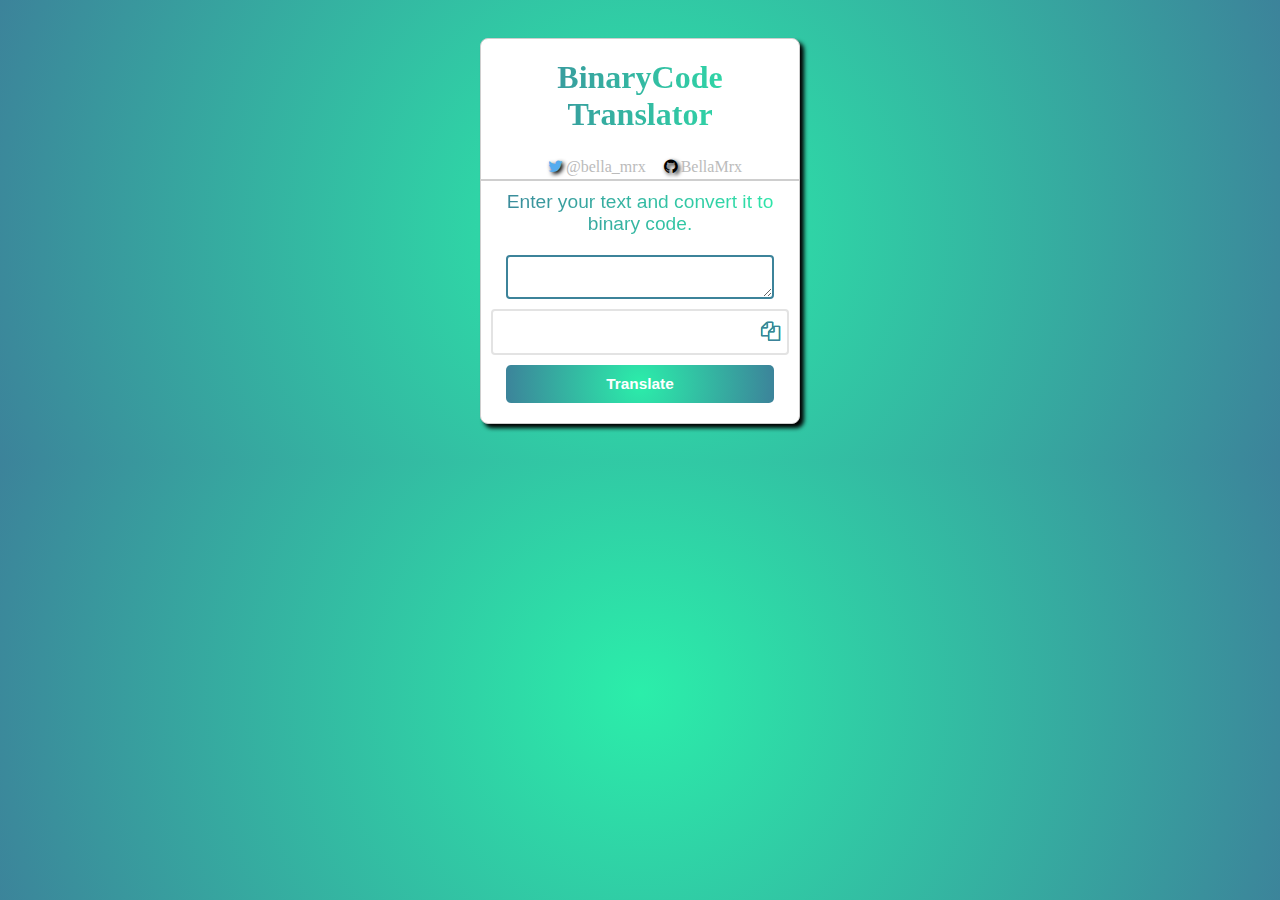
==== index.html @ ecc09eb9 "UD" ====
<!DOCTYPE html>
<html>
<head>
    <meta charset="UTF-8">
    <meta name="viewport" content="width=device-width, initial-scale=1.0">
    <link rel="stylesheet" href="https://cdnjs.cloudflare.com/ajax/libs/font-awesome/4.7.0/css/font-awesome.min.css">
    <link rel="stylesheet" href="styles/style.css">
    <title>Binary Translator</title>
</head>
<body>
    <div class="col-3">
        <header>
            <h1>BinaryCode Translator</h1>
            <a href="https://twitter.com/bella_mrx" class="fa fa-twitter"><span class="link">@bella_mrx</span></a>
            <a href="https://github.com/BellaMrx" class="fa fa-github"><span class="link">BellaMrx</span></a>
        </header>
        <section class="binaryCodeTranslator">
            <p>Enter your text and convert it to binary code.</p>
            <section class="inputText">
                <textarea id="text" placeholder="Please enter text here ..."> </textarea>
            </section>
            <section class="translateText">
                <p id="output"></p>
                <i class="fa fa-copy" onclick="copyCode()"></i>
            </section>
            <section class="translateButton">
                <button onclick="convert();">Translate</button>
            </section>
    </section>
</div>
<script src="scripts/app.js"></script>
</body>
</html>
---- styles/style.css ----
* {
    box-sizing: border-box;
    margin: 0;
    padding: 0;
}

body {
    background-image: radial-gradient(circle, #2beeaa, #3c839a);
}

.col-3 {
    background-color: white;
    border: 1px solid #cecece;
    border-radius: 8px;
    box-shadow: 4px 4px 4px #000;
    margin: 3vw auto;
}

/* header */
header {
    border-bottom: 2px solid #cecece;
    text-align: center;
}

h1 {
    padding: 20px;
    background-image: linear-gradient(to left, #2beeaa, #3c839a);
    color: transparent;
    background-clip: text;
    -webkit-background-clip: text;
}

/* translator */
.binaryCodeTranslator {
    padding: 10px;
    font-size: 1.2em;
    font-family: sans-serif;
    background-image: linear-gradient(to left, #2beeaa, #3c839a);
    color: transparent;
    background-clip: text;
    -webkit-background-clip: text;
}
  
.binaryCodeTranslator section {
    display: flex;
    justify-content: space-between;
    margin: 10px 0;
}
  
.binaryCodeTranslator p {
    text-align: center;
    margin: 0 0 20px 0;
}


/* text to translate */
.inputText {
    display: flex;
    flex-direction: column;
    justify-content: space-between;
    align-items: center;
}
  
textarea {
    width: 90%;
    background-color: transparent;
    border: 2px solid #3c839a;  
    border-radius: 4px;
    padding: 5px 6px;
    color: #3c839a;
}

textarea:focus { 
    outline: none !important;
    border-color: #2beeaa;
    box-shadow: 0 0 10px #3c839a;
}
 

/* translated text */
section .translateText {
    width: 100%;
    border: 2px solid #e3e3e3; 
    border-radius: 4px;
}

.translateText p {
    color: #3c839a;
    font-size: 0.8em;
    padding: 6px 0 6px 8px;
}

.translateText i {
    color: #3c839a;
    font-size: 1em;
    padding: 6px 5px 6px 0;
}


/* button */
.translateButton {
    display: flex;
    flex-direction: column;
    justify-content: space-between;
    align-items: center;
}

.translateButton button {
    width: 90%;
    border: none;
    color: #fff;
    font-size: 0.8em;
    font-weight: bold;
    background-image: radial-gradient(circle, #2beeaa, #3c839a);
    padding: 10px;
    border-radius: 5px;
    cursor: pointer;
}
  
button:hover {
    box-shadow: 0 0 5px #3c839a;
}


/* for Twitter, GitHub icon */
.link {
    font-size: 1rem;
}

.fa {
	padding-left: 10px;
    font-size: 1rem;
	text-decoration: none;
	margin: 5px 2px;
}

.fa:hover {
    opacity: 0.7;
	text-decoration: none;
}

.fa-twitter {
	color: #55ACEE;
    text-shadow: 2px 2px 4px #000;
}

.fa-github {
	color: #000000;
    text-shadow: 2px 2px 4px #000;
}

span {
    text-shadow: none;
    color: #bbbbbb;
    padding-left: 3px;
}


/* Some media queries for responsiveness */
/* For desktop: */
.col-1 {width: 8.33%;}
.col-2 {width: 16.66%;}
.col-3 {width: 25%;}
.col-4 {width: 33.33%;}
.col-5 {width: 41.66%;}
.col-6 {width: 50%;}
.col-7 {width: 58.33%;}
.col-8 {width: 66.66%;}
.col-9 {width: 75%;}
.col-10 {width: 83.33%;}
.col-11 {width: 91.66%;}
.col-12 {width: 100%;}

@media only screen and (max-width: 768px) {
  /* For mobile phones: */
  [class*="col-"] {
    width: 90%;
  }

  .link {
    font-size: 1rem;
  }

  .fa {
	font-size: 1rem;
  }
 
  .number {
    max-width: 12vw;
  }
}
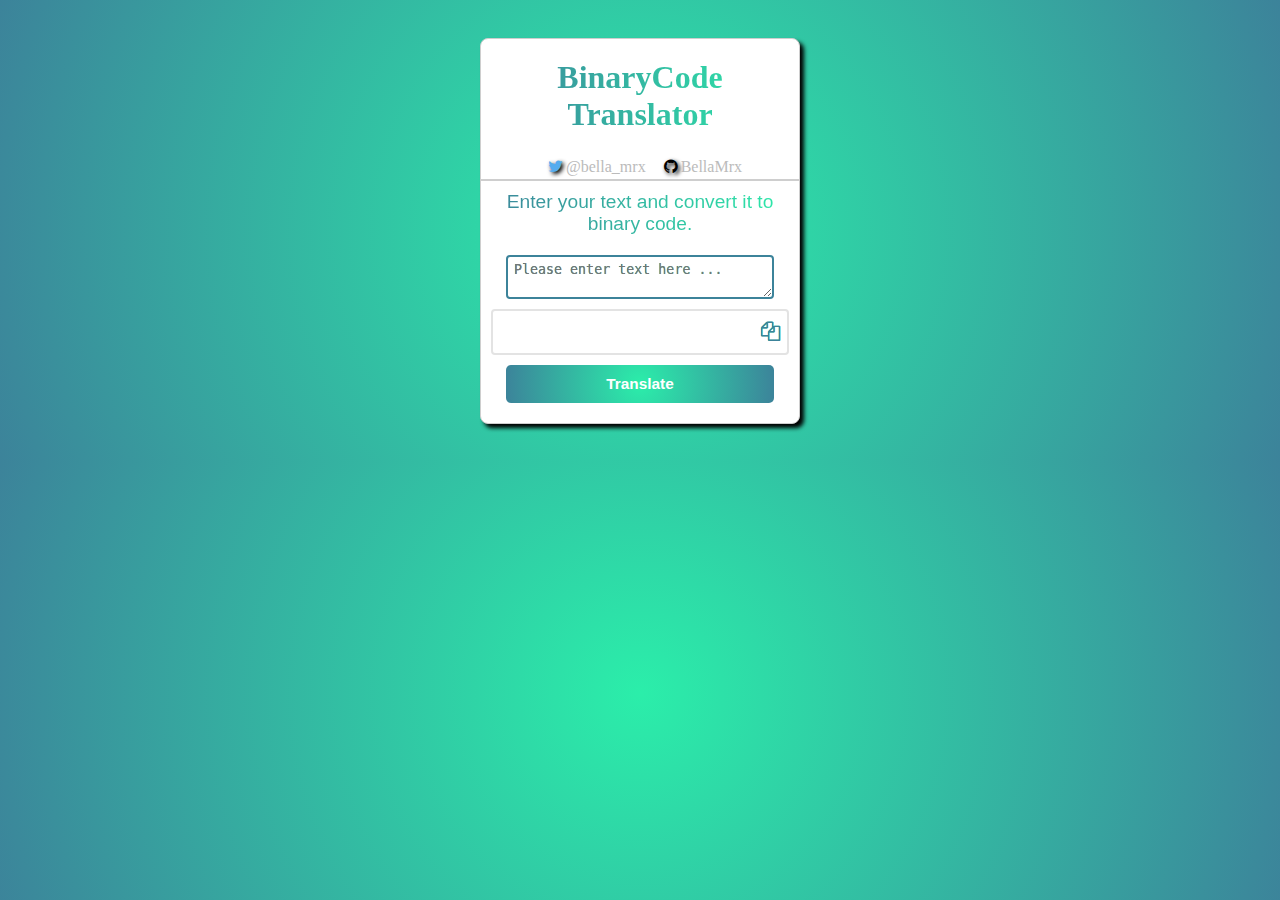
==== commit bcaca87c: "UD placeholder" ====
--- a/index.html
+++ b/index.html
@@ -17,7 +17,7 @@
         <section class="binaryCodeTranslator">
             <p>Enter your text and convert it to binary code.</p>
             <section class="inputText">
-                <textarea id="text" placeholder="Please enter text here ..."> </textarea>
+                <textarea id="text" placeholder="Please enter text here ..."></textarea>
             </section>
             <section class="translateText">
                 <p id="output"></p>
